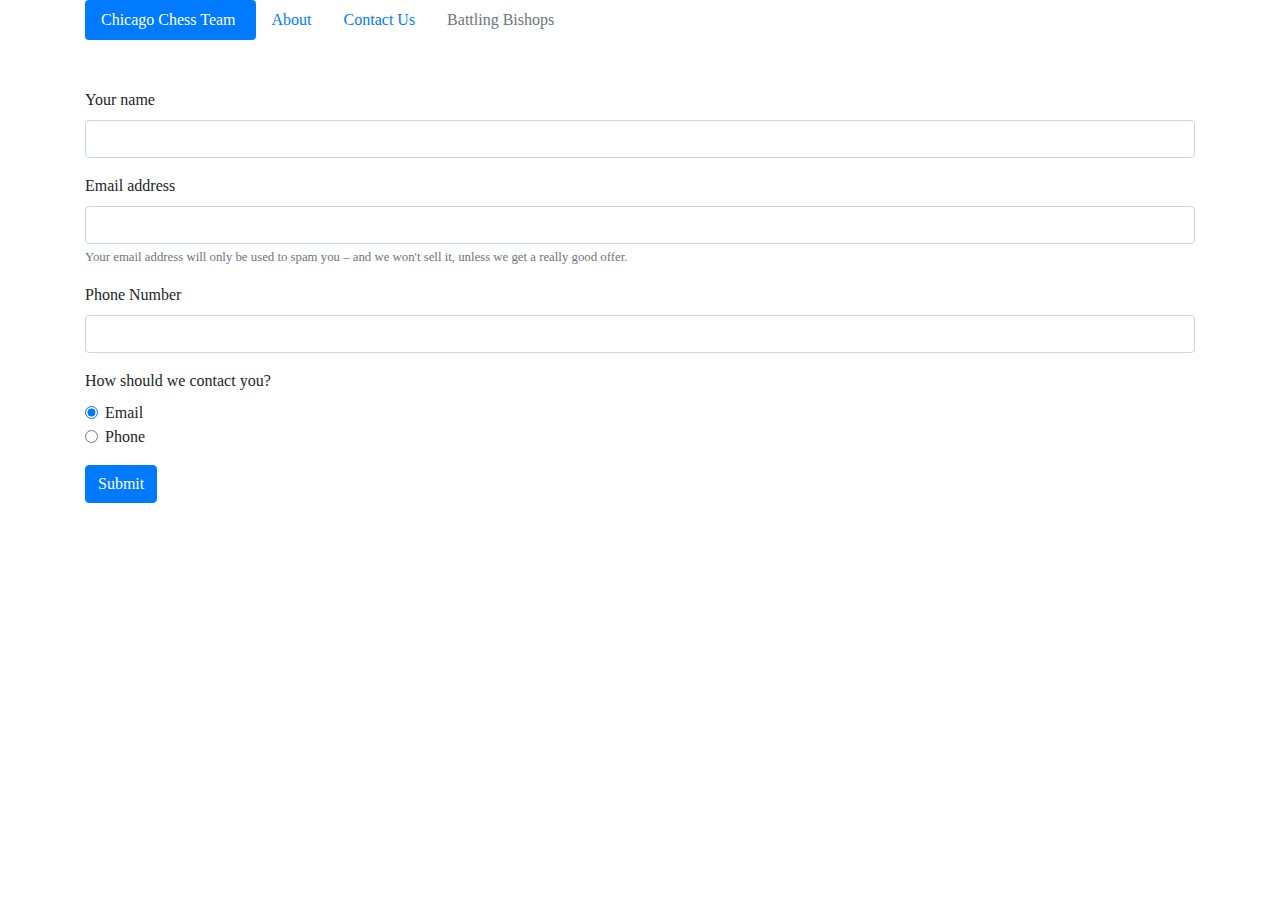
==== contact.html @ a45908b6 "Update1" ====
<!doctype html>
<html lang="en">
  <head>
    <!-- Required meta tags -->
    <meta charset="utf-8">
    <meta name="viewport" content="width=device-width, initial-scale=1, shrink-to-fit=no">

    <!-- Google Fonts -->
    <!-- Swap out "Roboto" for the font(s) you want to use -->
    <link href="https://fonts.googleapis.com/css?family=Roboto&display=swap" rel="stylesheet">
    
    <!-- Font Awesome -->
    <link rel="stylesheet" href="https://use.fontawesome.com/releases/v5.12.0/css/all.css" crossorigin="anonymous">

    <!-- Bootstrap CSS -->
    <link rel="stylesheet" href="https://stackpath.bootstrapcdn.com/bootstrap/4.4.1/css/bootstrap.min.css" integrity="sha384-Vkoo8x4CGsO3+Hhxv8T/Q5PaXtkKtu6ug5TOeNV6gBiFeWPGFN9MuhOf23Q9Ifjh" crossorigin="anonymous">
    
    <!-- Your own CSS -->
    <link rel="stylesheet" href="styles.css">

    <title>Chicago Chess Team</title>
  </head>
  <body>
    <!-- Your stuff goes here -->
    <div class="container">
      <ul class="nav nav-pills">
      <li class="nav-item">
        <a class="nav-link active" href="index.html">Chicago Chess Team 
          <i class="fas fa-chess-bishop-alt">
          </i>
        </a>
      </li>
      <li class="nav-item">
        <a class="nav-link" href="#">About</a>
      </li>
      <li class="nav-item">
        <a class="nav-link" href="#">Contact Us</a>
      </li>
      <li class="nav-item">
        <a class="nav-link disabled" href="#" tabindex="-1" aria-disabled="true">Battling Bishops <i class="fas fa-chess-bishop-alt"></i> </a>
      </li>
    </ul>
    </div>

    <div class="container my-5">
        <form action="https://formspree.io/xoqeojkn" method="post">
          <div class="form-group">
            <label for="name">Your name</label>
            <input type="text" class="form-control" id="name" name="name">
          </div>
          <div class="form-group">
            <label for="email">Email address</label>
            <input type="email" class="form-control" id="email" name="email">
            <small class="form-text text-muted">Your email address will only be used to spam you – and we won't sell it, unless we get a really good offer.</small>
          </div>
          <div class="form-group">
            <label for="username">Phone Number</label>
            <input type="username" class="form-control" id="username" name="username">
          </div>
          <div class="form-group">
            <label>How should we contact you?</label>
            <div class="form-check">
              <input class="form-check-input" type="radio" name="contactMethod" id="contactEmail" value="email" checked="">
              <label class="form-check-label" for="contactEmail">
                Email
              </label>
            </div>
            <div class="form-check">
              <input class="form-check-input" type="radio" name="contactMethod" id="contactPhone" value="phone">
              <label class="form-check-label" for="contactPhone">
                Phone
              </label>
            </div>
          </div>
          <button type="submit" class="btn btn-primary">Submit</button>
        </form>
      </div>
    <!-- Optional JavaScript -->
    <!-- jQuery first, then Popper.js, then Bootstrap JS -->
    <script src="https://code.jquery.com/jquery-3.4.1.slim.min.js" integrity="sha384-J6qa4849blE2+poT4WnyKhv5vZF5SrPo0iEjwBvKU7imGFAV0wwj1yYfoRSJoZ+n" crossorigin="anonymous"></script>
    <script src="https://cdn.jsdelivr.net/npm/popper.js@1.16.0/dist/umd/popper.min.js" integrity="sha384-Q6E9RHvbIyZFJoft+2mJbHaEWldlvI9IOYy5n3zV9zzTtmI3UksdQRVvoxMfooAo" crossorigin="anonymous"></script>
    <script src="https://stackpath.bootstrapcdn.com/bootstrap/4.4.1/js/bootstrap.min.js" integrity="sha384-wfSDF2E50Y2D1uUdj0O3uMBJnjuUD4Ih7YwaYd1iqfktj0Uod8GCExl3Og8ifwB6" crossorigin="anonymous"></script>
  </body>
</html>
---- styles.css ----
.jumbotron {
    font-size: 150px;
    background-attachment: fixed;
    background-image: url(Chess\ Jumbo.jpg);
    background-repeat: no-repeat;
    background-size: cover;
    color: white;
    text-shadow: 1px 1px 1px black;
}

h1 {
    color: lightgray;
    text-align: center;
    font-family: 'Lato';

}
.display-4 {
    font-size: 75px;
    font-family: 'Lato';
}
body {
    font-family: 'Lato'
}
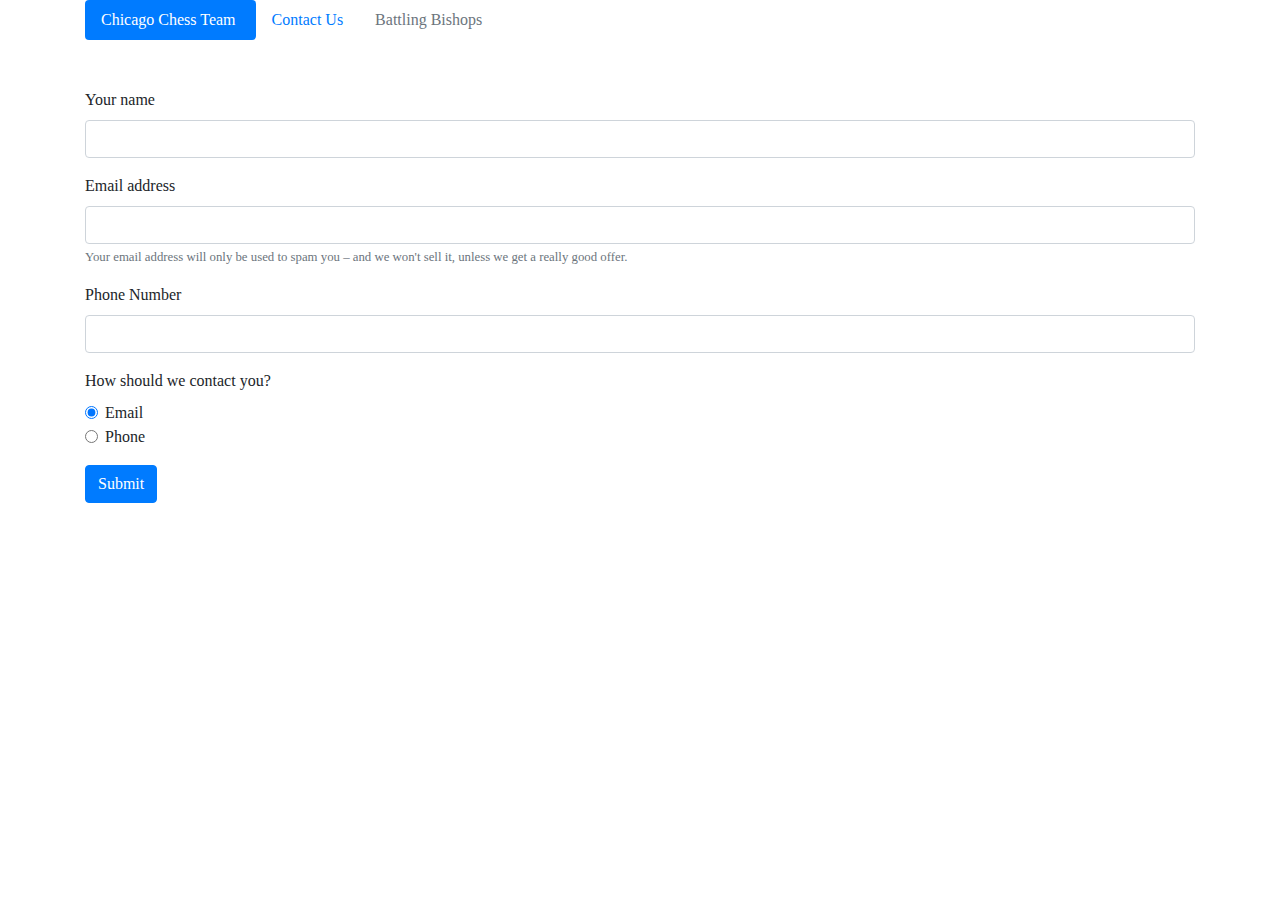
==== commit 9afe1c9b: "contact" ====
--- a/contact.html
+++ b/contact.html
@@ -29,9 +29,6 @@
           <i class="fas fa-chess-bishop-alt">
           </i>
         </a>
-      </li>
-      <li class="nav-item">
-        <a class="nav-link" href="#">About</a>
       </li>
       <li class="nav-item">
         <a class="nav-link" href="#">Contact Us</a>
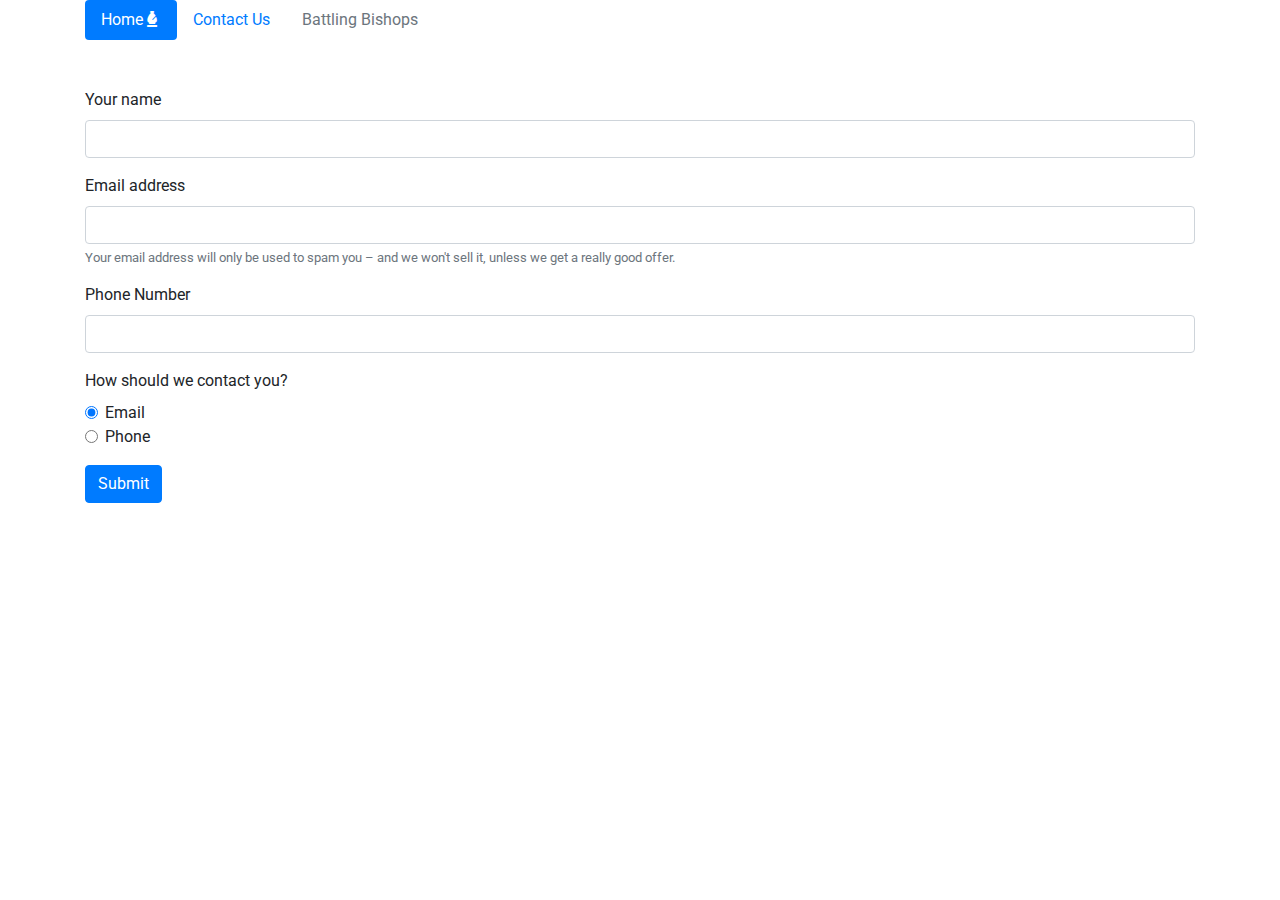
==== commit 363d4fe0: "a" ====
--- a/contact.html
+++ b/contact.html
@@ -18,14 +18,14 @@
     <!-- Your own CSS -->
     <link rel="stylesheet" href="styles.css">
 
-    <title>Chicago Chess Team</title>
+    <title>Contact Us</title>
   </head>
   <body>
     <!-- Your stuff goes here -->
     <div class="container">
       <ul class="nav nav-pills">
       <li class="nav-item">
-        <a class="nav-link active" href="index.html">Chicago Chess Team 
+        <a class="nav-link active" href="index.html">Home <i class="fas fa-chess-bishop"></i>
           <i class="fas fa-chess-bishop-alt">
           </i>
         </a>
--- a/styles.css
+++ b/styles.css
@@ -6,18 +6,32 @@
     background-size: cover;
     color: white;
     text-shadow: 1px 1px 1px black;
+    
 }
 
 h1 {
     color: lightgray;
     text-align: center;
-    font-family: 'Lato';
+    
 
 }
+
 .display-4 {
-    font-size: 75px;
-    font-family: 'Lato';
+    font-family: 'Bowlby One SC';
 }
-body {
-    font-family: 'Lato'
-}+
+h2 {
+    color: black;
+    text-align: center;
+    font-size: 45px;
+    font-family: 'Bowlby One SC';
+}
+
+h3 {
+    text-align: center;
+    font-size: 35px;
+}
+
+h4 {
+    text-align: center;
+}
